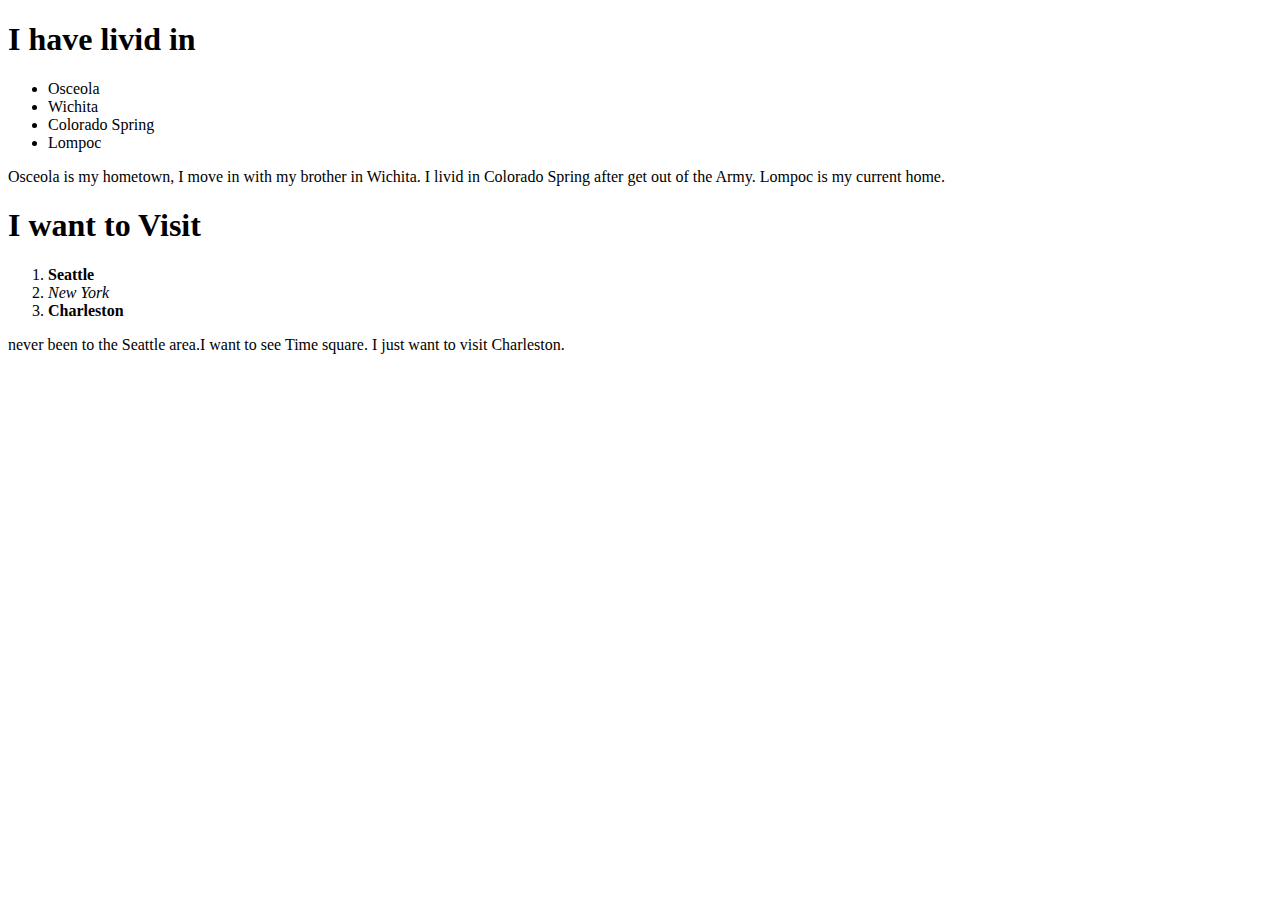
==== cites.html @ 5865bf0a "Save as cities.html" ====
<!DOCTYPE html>
<html lang=en>
    <h1>I have livid in </h1>
        <ul>
            <li>Osceola</li>
            <li>Wichita</li>
            <li>Colorado Spring</li>
            <li>Lompoc</li>
        </ul>
        <p><span>Osceola is my hometown, I move in with my brother in Wichita.
               I livid in Colorado Spring after get out of the Army. 
               Lompoc is my current home.</span></p>
        
    <h1>I want to Visit</h1>
        <ol>
            <li><strong>Seattle</strong></li>
            <li><em>New York</em></li>
            <li><strong>Charleston</strong></li>
        </ol>
        <p><span>never been to the Seattle area.I want to see Time square.
                    I just want to visit Charleston.</span></p>
        
</html>
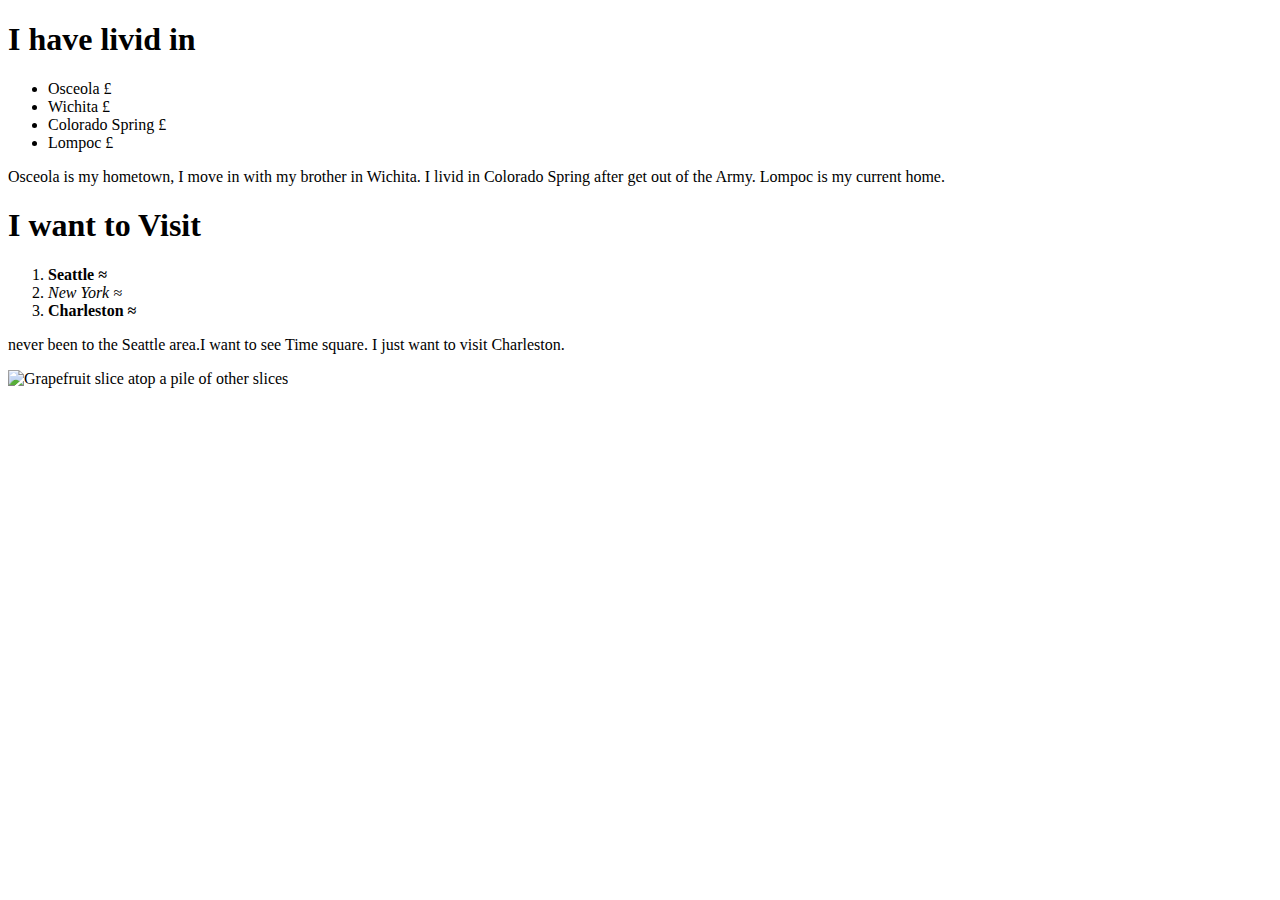
==== commit a0485365: "made changes to cites.html and index.html" ====
--- a/cites.html
+++ b/cites.html
@@ -1,23 +1,34 @@
 <!DOCTYPE html>
-<html lang=en>
+<html lang="en">
+<head>
+    <meta charset="UTF-8">
+    <meta http-equiv="X-UA-Compatible" content="IE=edge">
+    <meta name="viewport" content="width=device-width, initial-scale=1.0">
+    <title>Document</title>
+</head>
+<body>
     <h1>I have livid in </h1>
         <ul>
-            <li>Osceola</li>
-            <li>Wichita</li>
-            <li>Colorado Spring</li>
-            <li>Lompoc</li>
+            <li>Osceola &pound;</li>
+            <li>Wichita &pound;</li>
+            <li>Colorado Spring &pound;</li>
+            <li>Lompoc &pound;</li>
         </ul>
-        <p><span>Osceola is my hometown, I move in with my brother in Wichita.
-               I livid in Colorado Spring after get out of the Army. 
-               Lompoc is my current home.</span></p>
-        
+    <p><span>Osceola is my hometown, I move in with my brother in Wichita.
+           I livid in Colorado Spring after get out of the Army. 
+           Lompoc is my current home.</span></p>
+    
     <h1>I want to Visit</h1>
         <ol>
-            <li><strong>Seattle</strong></li>
-            <li><em>New York</em></li>
-            <li><strong>Charleston</strong></li>
+            <li><strong>Seattle &asymp;</strong></li>
+            <li><em>New York &asymp;</em></li>
+            <li><strong>Charleston &asymp;</strong></li>
         </ol>
-        <p><span>never been to the Seattle area.I want to see Time square.
-                    I just want to visit Charleston.</span></p>
-        
+    <p><span>never been to the Seattle area.I want to see Time square.
+                I just want to visit Charleston.</span></p>
+
+</body>
+<img class="fit-picture"
+     src="/media/cc0-images/grapefruit-slice-332-332.jpg"
+     alt="Grapefruit slice atop a pile of other slices">
 </html>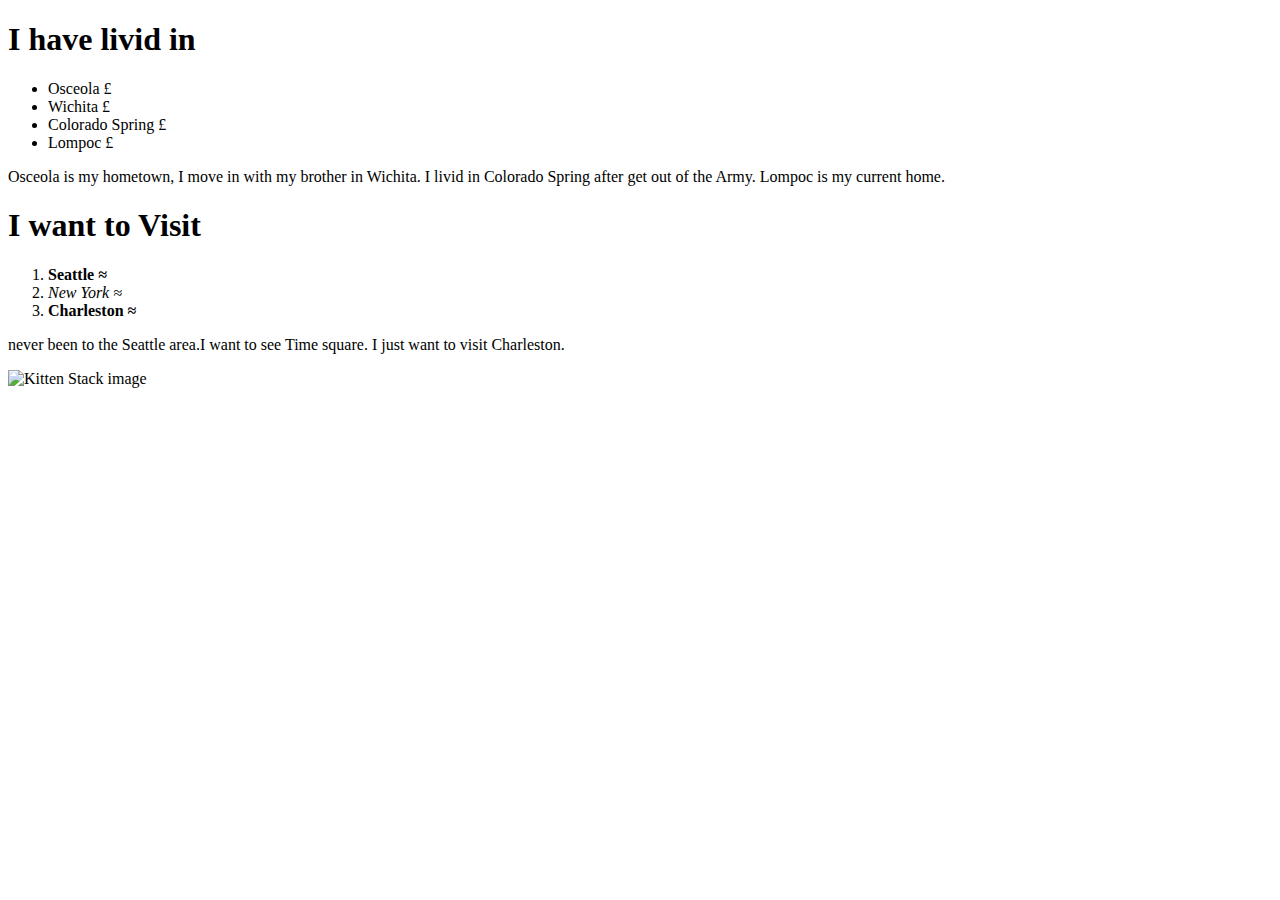
==== commit d1d913f1: "Adding new html file" ====
--- a/cites.html
+++ b/cites.html
@@ -29,6 +29,6 @@
 
 </body>
 <img class="fit-picture"
-     src="/media/cc0-images/grapefruit-slice-332-332.jpg"
-     alt="Grapefruit slice atop a pile of other slices">
+     src="http://i.giphy.com/fVMFiUwkZgpfG.gif"
+     alt="Kitten Stack image">
 </html>